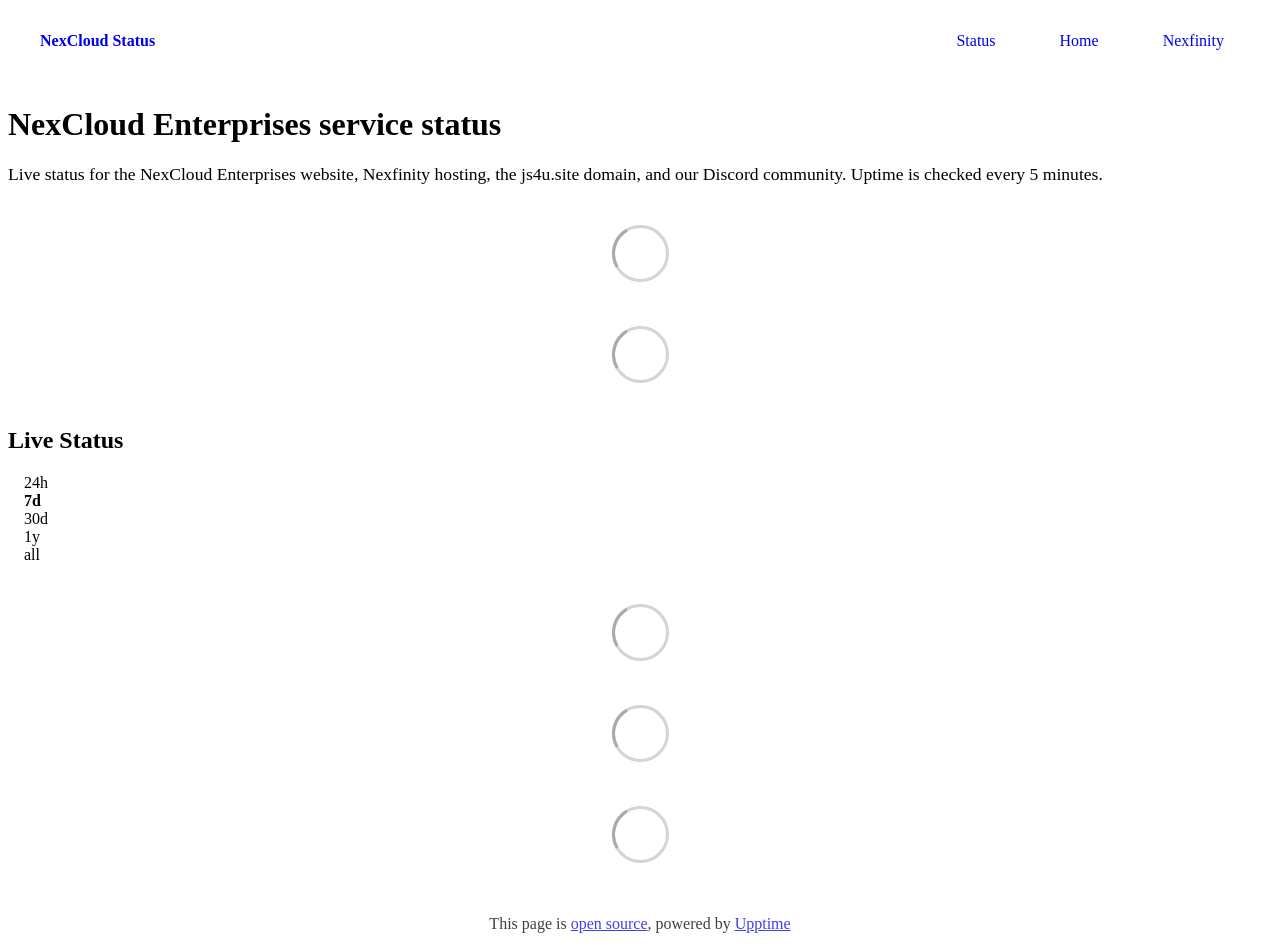
==== index.html @ dd6dec67 "deploy: c75acffe4c4637320cb6793e7e18c4215d5b00d4" ====
<!DOCTYPE html> <html lang=en> <head> <meta charset=utf-8> <meta content="width=device-width,initial-scale=1" name=viewport> <meta content=#333333 name=theme-color> <base href=/ > <link href=manifest.json rel=manifest crossorigin=use-credentials> <script>__SAPPER__={baseUrl:"",preloaded:[void 0,{}]};if('serviceWorker' in navigator)navigator.serviceWorker.register('/service-worker.js');(function(){try{eval("async function x(){}");var main="/client/client.640704d8.js"}catch(e){main="/client/legacy/client.2f8609c1.js"};var s=document.createElement("script");try{new Function("if(0)import('')")();s.src=main;s.type="module";s.crossOrigin="use-credentials";}catch(e){s.src="/client/shimport@2.0.5.js";s.setAttribute("data-main",main);}document.head.appendChild(s);}());</script> <link href=client/client-31a52aa5.css rel=stylesheet><link href=client/createOctokit-a85f76c7.css rel=stylesheet><link href=client/index-b0b6455a.css rel=stylesheet> <title>NexCloud Status</title><link href=https://status.nexcloud.enterprises/nexcloud-theme.css rel=stylesheet><link href=https://status.nexcloud.enterprises/global.css rel=stylesheet><link href=https://cdn.mrramyg.dev/assets/6a25f591-0f94-4707-a619-3ea5218bcda9-min.png rel=icon type=image/svg><link href=https://cdn.mrramyg.dev/assets/6a25f591-0f94-4707-a619-3ea5218bcda9-min.png rel=icon type=image/png> <link href=/client/client.640704d8.js rel=modulepreload as=script crossorigin=use-credentials><link href=/client/client-31a52aa5.css rel=preload as=style><link href=/client/index.101a6b39.js rel=modulepreload as=script crossorigin=use-credentials><link href=/client/createOctokit.a50673ec.js rel=modulepreload as=script crossorigin=use-credentials><link href=/client/inject_styles.803b7e80.js rel=modulepreload as=script crossorigin=use-credentials><link href=/client/createOctokit-a85f76c7.css rel=preload as=style><link href=/client/index-b0b6455a.css rel=preload as=style></head> <body> <div id=sapper> <nav class=svelte-a08hsz><div class="svelte-a08hsz container"><div><a href=https://status.nexcloud.enterprises class="svelte-a08hsz logo"><img alt="" class=svelte-a08hsz src=https://cdn.mrramyg.dev/assets/6a25f591-0f94-4707-a619-3ea5218bcda9-min.png> <div>NexCloud Status</div></a></div> <ul class=svelte-a08hsz><li><a href=/ class=svelte-a08hsz target=_self aria-current=page>Status</a> <li><a href=https://nexcloud.enterprises class=svelte-a08hsz target=_self>Home</a> <li><a href=https://nexfinityhosting.com class=svelte-a08hsz target=_self>Nexfinity</a> </li> </ul></div> </nav> <main class=container> <header class=svelte-ngkazm><h1><strong>NexCloud Enterprises</strong> service status</h1> <p class="svelte-ngkazm lead">Live status for the NexCloud Enterprises website, Nexfinity hosting, the js4u.site domain, and our Discord community. Uptime is checked every 5 minutes.</header> <section class=svelte-8lnl4f><div class="svelte-68jxue loading"><svg class=svelte-68jxue height=38 stroke=#aaa width=38 xmlns=http://www.w3.org/2000/svg><g fill=none fill-rule=evenodd><g stroke-width=2 transform="translate(1 1)"><circle cx=18 cy=18 r=18 stroke-opacity=.5></circle><path d="M36 18c0-9.94-8.06-18-18-18"><animateTransform attributeName=transform dur=1s from="0 18 18" repeatCount=indefinite to="360 18 18" type=rotate></animateTransform></path></g></g></svg></div> </section> <section class=svelte-8lnl4f><div class="svelte-68jxue loading"><svg class=svelte-68jxue height=38 stroke=#aaa width=38 xmlns=http://www.w3.org/2000/svg><g fill=none fill-rule=evenodd><g stroke-width=2 transform="translate(1 1)"><circle cx=18 cy=18 r=18 stroke-opacity=.5></circle><path d="M36 18c0-9.94-8.06-18-18-18"><animateTransform attributeName=transform dur=1s from="0 18 18" repeatCount=indefinite to="360 18 18" type=rotate></animateTransform></path></g></g></svg></div> </section> <div class="svelte-fqsq6s f changed"><h2>Live Status</h2> <form class="svelte-fqsq6s f r"><div><input class=svelte-fqsq6s id=data_day name=d type=radio value=day><label class=svelte-fqsq6s for=data_day>24h</label></div> <div><input class=svelte-fqsq6s id=data_week name=d type=radio value=week checked><label class=svelte-fqsq6s for=data_week>7d</label></div> <div><input class=svelte-fqsq6s id=data_month name=d type=radio value=month><label class=svelte-fqsq6s for=data_month>30d</label></div> <div><input class=svelte-fqsq6s id=data_year name=d type=radio value=year><label class=svelte-fqsq6s for=data_year>1y</label></div> <div><input class=svelte-fqsq6s id=data_all name=d type=radio value=all><label class=svelte-fqsq6s for=data_all>all</label></div></form></div> <section class="svelte-fqsq6s live-status"><div class="svelte-68jxue loading"><svg class=svelte-68jxue height=38 stroke=#aaa width=38 xmlns=http://www.w3.org/2000/svg><g fill=none fill-rule=evenodd><g stroke-width=2 transform="translate(1 1)"><circle cx=18 cy=18 r=18 stroke-opacity=.5></circle><path d="M36 18c0-9.94-8.06-18-18-18"><animateTransform attributeName=transform dur=1s from="0 18 18" repeatCount=indefinite to="360 18 18" type=rotate></animateTransform></path></g></g></svg></div> </section> <section><div class="svelte-68jxue loading"><svg class=svelte-68jxue height=38 stroke=#aaa width=38 xmlns=http://www.w3.org/2000/svg><g fill=none fill-rule=evenodd><g stroke-width=2 transform="translate(1 1)"><circle cx=18 cy=18 r=18 stroke-opacity=.5></circle><path d="M36 18c0-9.94-8.06-18-18-18"><animateTransform attributeName=transform dur=1s from="0 18 18" repeatCount=indefinite to="360 18 18" type=rotate></animateTransform></path></g></g></svg></div> </section> <section><div class="svelte-68jxue loading"><svg class=svelte-68jxue height=38 stroke=#aaa width=38 xmlns=http://www.w3.org/2000/svg><g fill=none fill-rule=evenodd><g stroke-width=2 transform="translate(1 1)"><circle cx=18 cy=18 r=18 stroke-opacity=.5></circle><path d="M36 18c0-9.94-8.06-18-18-18"><animateTransform attributeName=transform dur=1s from="0 18 18" repeatCount=indefinite to="360 18 18" type=rotate></animateTransform></path></g></g></svg></div></section></main> <footer class=svelte-jbr799><p>This page is <a href=https://github.com/MrRamyg/NexCloudStatus>open source</a>, powered by <a href=https://upptime.js.org>Upptime</a></p> </footer></div> <script> try {
        if (typeof window !== "undefined" && window.navigator && navigator.serviceWorker) {
          navigator.serviceWorker.getRegistrations().then(function (registrations) {
            for (let registration of registrations) {
              registration.unregister();
            }
          });
        }
        if (typeof window !== "undefined" && "caches" in window) {
          caches.keys().then(function (keyList) {
            return Promise.all(
              keyList.map(function (key) {
                return caches.delete(key);
              })
            );
          });
        }
      } catch (error) {} </script>
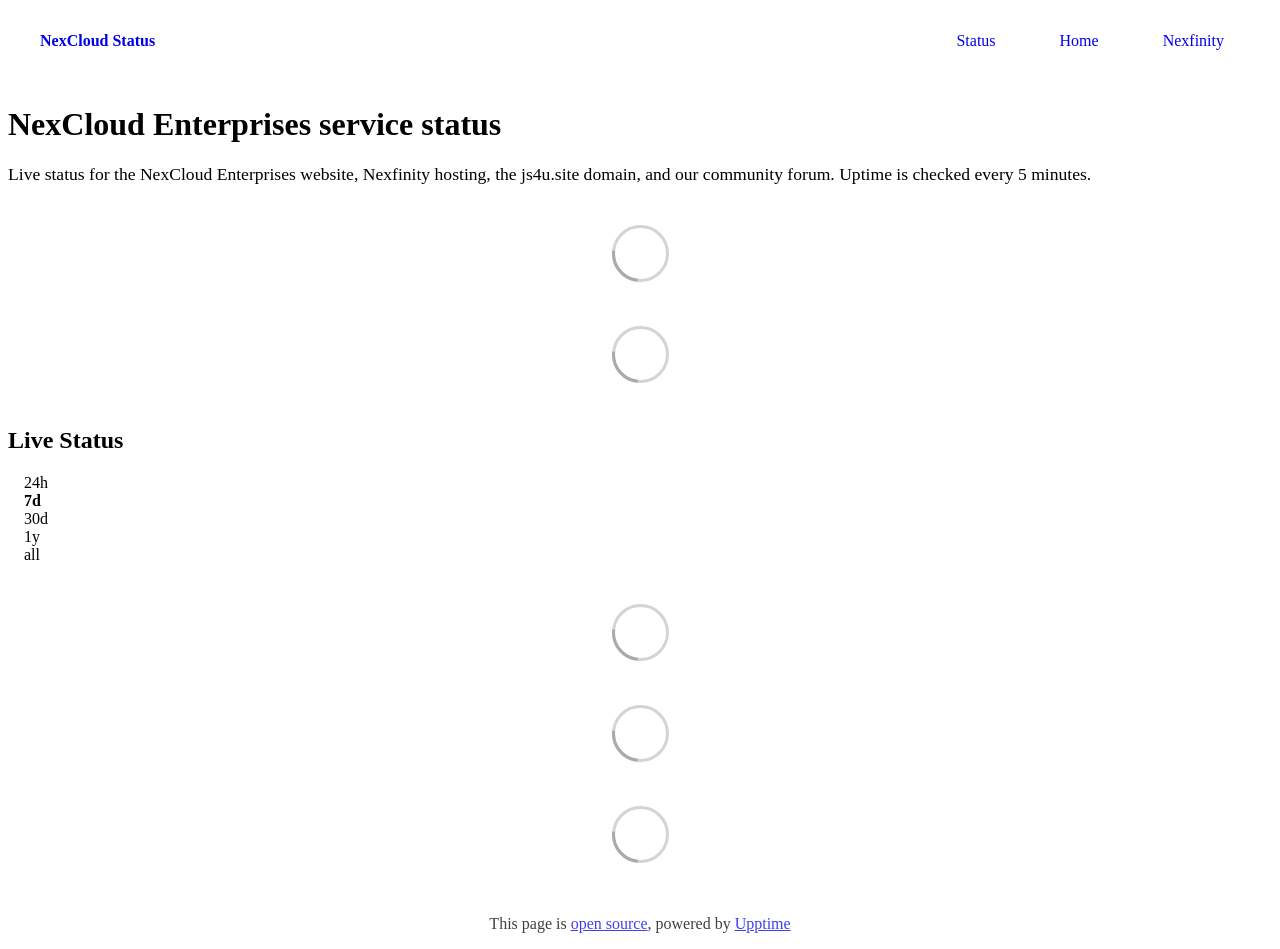
==== commit ac5e82a5: "deploy: 10cbdef22529e09500184011c1784eb70e7dea4a" ====
--- a/index.html
+++ b/index.html
@@ -1,4 +1,4 @@
-<!DOCTYPE html> <html lang=en> <head> <meta charset=utf-8> <meta content="width=device-width,initial-scale=1" name=viewport> <meta content=#333333 name=theme-color> <base href=/ > <link href=manifest.json rel=manifest crossorigin=use-credentials> <script>__SAPPER__={baseUrl:"",preloaded:[void 0,{}]};if('serviceWorker' in navigator)navigator.serviceWorker.register('/service-worker.js');(function(){try{eval("async function x(){}");var main="/client/client.640704d8.js"}catch(e){main="/client/legacy/client.2f8609c1.js"};var s=document.createElement("script");try{new Function("if(0)import('')")();s.src=main;s.type="module";s.crossOrigin="use-credentials";}catch(e){s.src="/client/shimport@2.0.5.js";s.setAttribute("data-main",main);}document.head.appendChild(s);}());</script> <link href=client/client-31a52aa5.css rel=stylesheet><link href=client/createOctokit-a85f76c7.css rel=stylesheet><link href=client/index-b0b6455a.css rel=stylesheet> <title>NexCloud Status</title><link href=https://status.nexcloud.enterprises/nexcloud-theme.css rel=stylesheet><link href=https://status.nexcloud.enterprises/global.css rel=stylesheet><link href=https://cdn.mrramyg.dev/assets/6a25f591-0f94-4707-a619-3ea5218bcda9-min.png rel=icon type=image/svg><link href=https://cdn.mrramyg.dev/assets/6a25f591-0f94-4707-a619-3ea5218bcda9-min.png rel=icon type=image/png> <link href=/client/client.640704d8.js rel=modulepreload as=script crossorigin=use-credentials><link href=/client/client-31a52aa5.css rel=preload as=style><link href=/client/index.101a6b39.js rel=modulepreload as=script crossorigin=use-credentials><link href=/client/createOctokit.a50673ec.js rel=modulepreload as=script crossorigin=use-credentials><link href=/client/inject_styles.803b7e80.js rel=modulepreload as=script crossorigin=use-credentials><link href=/client/createOctokit-a85f76c7.css rel=preload as=style><link href=/client/index-b0b6455a.css rel=preload as=style></head> <body> <div id=sapper> <nav class=svelte-a08hsz><div class="svelte-a08hsz container"><div><a href=https://status.nexcloud.enterprises class="svelte-a08hsz logo"><img alt="" class=svelte-a08hsz src=https://cdn.mrramyg.dev/assets/6a25f591-0f94-4707-a619-3ea5218bcda9-min.png> <div>NexCloud Status</div></a></div> <ul class=svelte-a08hsz><li><a href=/ class=svelte-a08hsz target=_self aria-current=page>Status</a> <li><a href=https://nexcloud.enterprises class=svelte-a08hsz target=_self>Home</a> <li><a href=https://nexfinityhosting.com class=svelte-a08hsz target=_self>Nexfinity</a> </li> </ul></div> </nav> <main class=container> <header class=svelte-ngkazm><h1><strong>NexCloud Enterprises</strong> service status</h1> <p class="svelte-ngkazm lead">Live status for the NexCloud Enterprises website, Nexfinity hosting, the js4u.site domain, and our Discord community. Uptime is checked every 5 minutes.</header> <section class=svelte-8lnl4f><div class="svelte-68jxue loading"><svg class=svelte-68jxue height=38 stroke=#aaa width=38 xmlns=http://www.w3.org/2000/svg><g fill=none fill-rule=evenodd><g stroke-width=2 transform="translate(1 1)"><circle cx=18 cy=18 r=18 stroke-opacity=.5></circle><path d="M36 18c0-9.94-8.06-18-18-18"><animateTransform attributeName=transform dur=1s from="0 18 18" repeatCount=indefinite to="360 18 18" type=rotate></animateTransform></path></g></g></svg></div> </section> <section class=svelte-8lnl4f><div class="svelte-68jxue loading"><svg class=svelte-68jxue height=38 stroke=#aaa width=38 xmlns=http://www.w3.org/2000/svg><g fill=none fill-rule=evenodd><g stroke-width=2 transform="translate(1 1)"><circle cx=18 cy=18 r=18 stroke-opacity=.5></circle><path d="M36 18c0-9.94-8.06-18-18-18"><animateTransform attributeName=transform dur=1s from="0 18 18" repeatCount=indefinite to="360 18 18" type=rotate></animateTransform></path></g></g></svg></div> </section> <div class="svelte-fqsq6s f changed"><h2>Live Status</h2> <form class="svelte-fqsq6s f r"><div><input class=svelte-fqsq6s id=data_day name=d type=radio value=day><label class=svelte-fqsq6s for=data_day>24h</label></div> <div><input class=svelte-fqsq6s id=data_week name=d type=radio value=week checked><label class=svelte-fqsq6s for=data_week>7d</label></div> <div><input class=svelte-fqsq6s id=data_month name=d type=radio value=month><label class=svelte-fqsq6s for=data_month>30d</label></div> <div><input class=svelte-fqsq6s id=data_year name=d type=radio value=year><label class=svelte-fqsq6s for=data_year>1y</label></div> <div><input class=svelte-fqsq6s id=data_all name=d type=radio value=all><label class=svelte-fqsq6s for=data_all>all</label></div></form></div> <section class="svelte-fqsq6s live-status"><div class="svelte-68jxue loading"><svg class=svelte-68jxue height=38 stroke=#aaa width=38 xmlns=http://www.w3.org/2000/svg><g fill=none fill-rule=evenodd><g stroke-width=2 transform="translate(1 1)"><circle cx=18 cy=18 r=18 stroke-opacity=.5></circle><path d="M36 18c0-9.94-8.06-18-18-18"><animateTransform attributeName=transform dur=1s from="0 18 18" repeatCount=indefinite to="360 18 18" type=rotate></animateTransform></path></g></g></svg></div> </section> <section><div class="svelte-68jxue loading"><svg class=svelte-68jxue height=38 stroke=#aaa width=38 xmlns=http://www.w3.org/2000/svg><g fill=none fill-rule=evenodd><g stroke-width=2 transform="translate(1 1)"><circle cx=18 cy=18 r=18 stroke-opacity=.5></circle><path d="M36 18c0-9.94-8.06-18-18-18"><animateTransform attributeName=transform dur=1s from="0 18 18" repeatCount=indefinite to="360 18 18" type=rotate></animateTransform></path></g></g></svg></div> </section> <section><div class="svelte-68jxue loading"><svg class=svelte-68jxue height=38 stroke=#aaa width=38 xmlns=http://www.w3.org/2000/svg><g fill=none fill-rule=evenodd><g stroke-width=2 transform="translate(1 1)"><circle cx=18 cy=18 r=18 stroke-opacity=.5></circle><path d="M36 18c0-9.94-8.06-18-18-18"><animateTransform attributeName=transform dur=1s from="0 18 18" repeatCount=indefinite to="360 18 18" type=rotate></animateTransform></path></g></g></svg></div></section></main> <footer class=svelte-jbr799><p>This page is <a href=https://github.com/MrRamyg/NexCloudStatus>open source</a>, powered by <a href=https://upptime.js.org>Upptime</a></p> </footer></div> <script> try {
+<!DOCTYPE html> <html lang=en> <head> <meta charset=utf-8> <meta content="width=device-width,initial-scale=1" name=viewport> <meta content=#333333 name=theme-color> <base href=/ > <link href=manifest.json rel=manifest crossorigin=use-credentials> <script>__SAPPER__={baseUrl:"",preloaded:[void 0,{}]};if('serviceWorker' in navigator)navigator.serviceWorker.register('/service-worker.js');(function(){try{eval("async function x(){}");var main="/client/client.98114e97.js"}catch(e){main="/client/legacy/client.175fc982.js"};var s=document.createElement("script");try{new Function("if(0)import('')")();s.src=main;s.type="module";s.crossOrigin="use-credentials";}catch(e){s.src="/client/shimport@2.0.5.js";s.setAttribute("data-main",main);}document.head.appendChild(s);}());</script> <link href=client/client-31a52aa5.css rel=stylesheet><link href=client/createOctokit-a85f76c7.css rel=stylesheet><link href=client/index-b0b6455a.css rel=stylesheet> <title>NexCloud Status</title><link href=https://status.nexcloud.enterprises/nexcloud-theme.css rel=stylesheet><link href=https://status.nexcloud.enterprises/global.css rel=stylesheet><link href=https://cdn.mrramyg.dev/assets/6a25f591-0f94-4707-a619-3ea5218bcda9-min.png rel=icon type=image/svg><link href=https://cdn.mrramyg.dev/assets/6a25f591-0f94-4707-a619-3ea5218bcda9-min.png rel=icon type=image/png> <link href=/client/client.98114e97.js rel=modulepreload as=script crossorigin=use-credentials><link href=/client/client-31a52aa5.css rel=preload as=style><link href=/client/index.036fe6cf.js rel=modulepreload as=script crossorigin=use-credentials><link href=/client/createOctokit.853be569.js rel=modulepreload as=script crossorigin=use-credentials><link href=/client/inject_styles.803b7e80.js rel=modulepreload as=script crossorigin=use-credentials><link href=/client/createOctokit-a85f76c7.css rel=preload as=style><link href=/client/index-b0b6455a.css rel=preload as=style></head> <body> <div id=sapper> <nav class=svelte-a08hsz><div class="svelte-a08hsz container"><div><a href=https://status.nexcloud.enterprises class="svelte-a08hsz logo"><img alt="" class=svelte-a08hsz src=https://cdn.mrramyg.dev/assets/6a25f591-0f94-4707-a619-3ea5218bcda9-min.png> <div>NexCloud Status</div></a></div> <ul class=svelte-a08hsz><li><a href=/ class=svelte-a08hsz target=_self aria-current=page>Status</a> <li><a href=https://nexcloud.enterprises class=svelte-a08hsz target=_self>Home</a> <li><a href=https://nexfinityhosting.com class=svelte-a08hsz target=_self>Nexfinity</a> </li> </ul></div> </nav> <main class=container> <header class=svelte-ngkazm><h1><strong>NexCloud Enterprises</strong> service status</h1> <p class="svelte-ngkazm lead">Live status for the NexCloud Enterprises website, Nexfinity hosting, the js4u.site domain, and our community forum. Uptime is checked every 5 minutes.</header> <section class=svelte-8lnl4f><div class="svelte-68jxue loading"><svg class=svelte-68jxue height=38 stroke=#aaa width=38 xmlns=http://www.w3.org/2000/svg><g fill=none fill-rule=evenodd><g stroke-width=2 transform="translate(1 1)"><circle cx=18 cy=18 r=18 stroke-opacity=.5></circle><path d="M36 18c0-9.94-8.06-18-18-18"><animateTransform attributeName=transform dur=1s from="0 18 18" repeatCount=indefinite to="360 18 18" type=rotate></animateTransform></path></g></g></svg></div> </section> <section class=svelte-8lnl4f><div class="svelte-68jxue loading"><svg class=svelte-68jxue height=38 stroke=#aaa width=38 xmlns=http://www.w3.org/2000/svg><g fill=none fill-rule=evenodd><g stroke-width=2 transform="translate(1 1)"><circle cx=18 cy=18 r=18 stroke-opacity=.5></circle><path d="M36 18c0-9.94-8.06-18-18-18"><animateTransform attributeName=transform dur=1s from="0 18 18" repeatCount=indefinite to="360 18 18" type=rotate></animateTransform></path></g></g></svg></div> </section> <div class="svelte-fqsq6s f changed"><h2>Live Status</h2> <form class="svelte-fqsq6s f r"><div><input class=svelte-fqsq6s id=data_day name=d type=radio value=day><label class=svelte-fqsq6s for=data_day>24h</label></div> <div><input class=svelte-fqsq6s id=data_week name=d type=radio value=week checked><label class=svelte-fqsq6s for=data_week>7d</label></div> <div><input class=svelte-fqsq6s id=data_month name=d type=radio value=month><label class=svelte-fqsq6s for=data_month>30d</label></div> <div><input class=svelte-fqsq6s id=data_year name=d type=radio value=year><label class=svelte-fqsq6s for=data_year>1y</label></div> <div><input class=svelte-fqsq6s id=data_all name=d type=radio value=all><label class=svelte-fqsq6s for=data_all>all</label></div></form></div> <section class="svelte-fqsq6s live-status"><div class="svelte-68jxue loading"><svg class=svelte-68jxue height=38 stroke=#aaa width=38 xmlns=http://www.w3.org/2000/svg><g fill=none fill-rule=evenodd><g stroke-width=2 transform="translate(1 1)"><circle cx=18 cy=18 r=18 stroke-opacity=.5></circle><path d="M36 18c0-9.94-8.06-18-18-18"><animateTransform attributeName=transform dur=1s from="0 18 18" repeatCount=indefinite to="360 18 18" type=rotate></animateTransform></path></g></g></svg></div> </section> <section><div class="svelte-68jxue loading"><svg class=svelte-68jxue height=38 stroke=#aaa width=38 xmlns=http://www.w3.org/2000/svg><g fill=none fill-rule=evenodd><g stroke-width=2 transform="translate(1 1)"><circle cx=18 cy=18 r=18 stroke-opacity=.5></circle><path d="M36 18c0-9.94-8.06-18-18-18"><animateTransform attributeName=transform dur=1s from="0 18 18" repeatCount=indefinite to="360 18 18" type=rotate></animateTransform></path></g></g></svg></div> </section> <section><div class="svelte-68jxue loading"><svg class=svelte-68jxue height=38 stroke=#aaa width=38 xmlns=http://www.w3.org/2000/svg><g fill=none fill-rule=evenodd><g stroke-width=2 transform="translate(1 1)"><circle cx=18 cy=18 r=18 stroke-opacity=.5></circle><path d="M36 18c0-9.94-8.06-18-18-18"><animateTransform attributeName=transform dur=1s from="0 18 18" repeatCount=indefinite to="360 18 18" type=rotate></animateTransform></path></g></g></svg></div></section></main> <footer class=svelte-jbr799><p>This page is <a href=https://github.com/MrRamyg/NexCloudStatus>open source</a>, powered by <a href=https://upptime.js.org>Upptime</a></p> </footer></div> <script> try {
         if (typeof window !== "undefined" && window.navigator && navigator.serviceWorker) {
           navigator.serviceWorker.getRegistrations().then(function (registrations) {
             for (let registration of registrations) {
